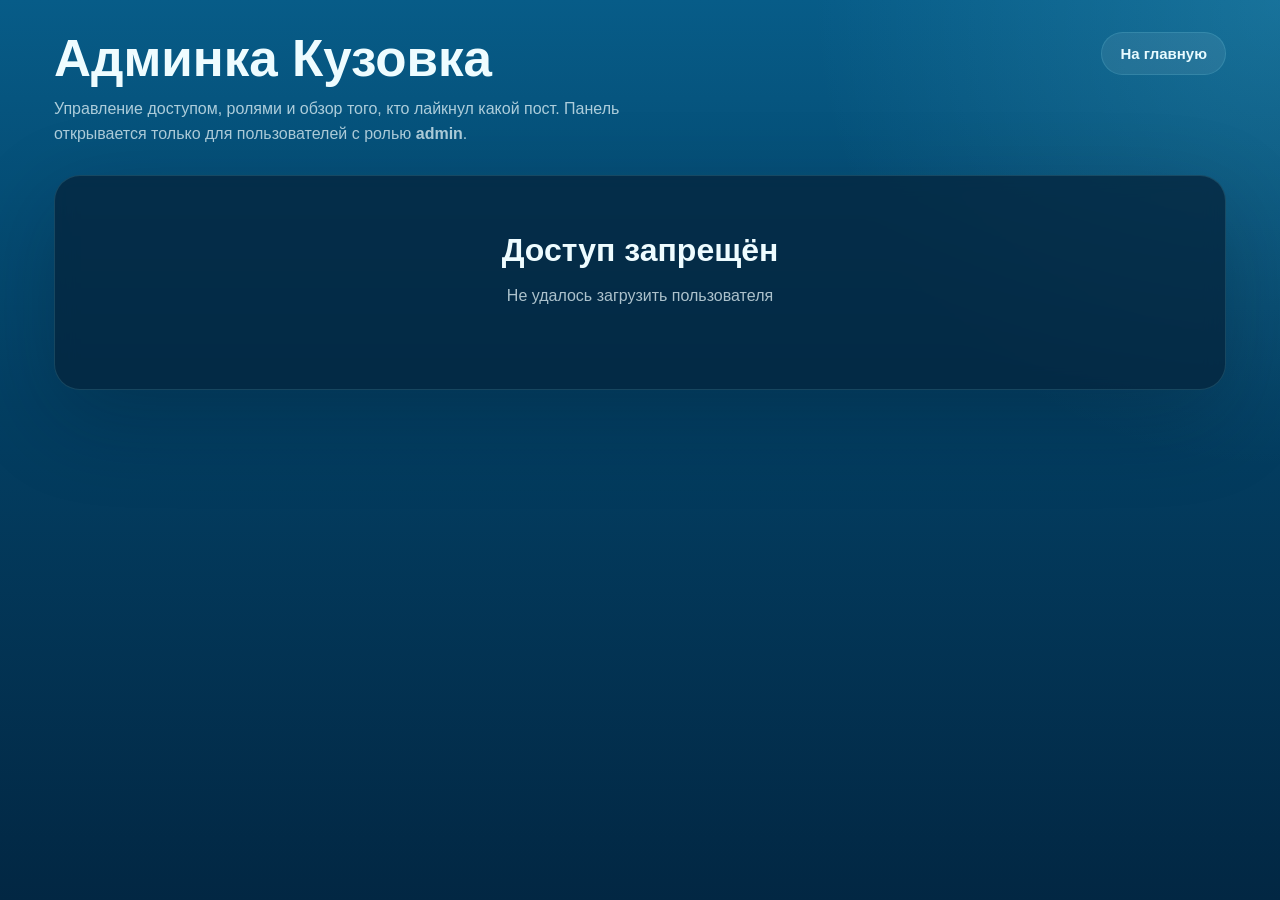
==== static/admin.html @ 2d717d26 "add admin" ====
<!DOCTYPE html>
<html lang="ru">
<head>
    <meta charset="UTF-8">
    <meta name="viewport" content="width=device-width, initial-scale=1.0">
    <title>Кузовок — Админка</title>
    <style>
        * { box-sizing: border-box; margin: 0; padding: 0; }
        body {
            min-height: 100vh;
            font-family: "Trebuchet MS", "Segoe UI", sans-serif;
            background:
                radial-gradient(circle at top right, rgba(112, 232, 255, 0.16), transparent 30%),
                linear-gradient(180deg, #075c88 0%, #033f63 45%, #022743 100%);
            color: #eefcff;
        }
        a { color: inherit; }
        .shell { max-width: 1220px; margin: 0 auto; padding: 32px 24px 56px; }
        .hero {
            display: flex;
            justify-content: space-between;
            align-items: flex-start;
            gap: 20px;
            margin-bottom: 28px;
        }
        .hero-copy h1 { font-size: clamp(2.2rem, 4vw, 3.3rem); line-height: 1.05; margin-bottom: 10px; }
        .hero-copy p { max-width: 640px; color: rgba(238, 252, 255, 0.72); line-height: 1.6; }
        .hero-actions { display: flex; gap: 12px; flex-wrap: wrap; justify-content: flex-end; }
        .chip {
            display: inline-flex;
            align-items: center;
            gap: 8px;
            border-radius: 999px;
            padding: 10px 14px;
            background: rgba(0, 20, 39, 0.28);
            border: 1px solid rgba(140, 237, 255, 0.18);
            color: #c6f7ff;
            font-size: 14px;
        }
        .btn, .btn-link {
            border: none;
            border-radius: 999px;
            padding: 12px 18px;
            font-size: 15px;
            font-weight: 600;
            cursor: pointer;
            transition: transform 0.2s ease, opacity 0.2s ease, background 0.2s ease;
            text-decoration: none;
            display: inline-flex;
            align-items: center;
            justify-content: center;
        }
        .btn:hover, .btn-link:hover { transform: translateY(-1px); }
        .btn:disabled { cursor: default; opacity: 0.6; transform: none; }
        .btn-primary { background: linear-gradient(135deg, #19c7db 0%, #0ea5c2 100%); color: #fff; }
        .btn-secondary { background: rgba(255, 255, 255, 0.08); color: #e8fbff; border: 1px solid rgba(140, 237, 255, 0.14); }
        .btn-danger { background: rgba(255, 106, 106, 0.16); color: #ffd6d6; border: 1px solid rgba(255, 125, 125, 0.3); }
        .btn-link { background: rgba(255, 255, 255, 0.08); color: #e8fbff; border: 1px solid rgba(140, 237, 255, 0.14); }
        .panel {
            background: rgba(4, 36, 61, 0.78);
            border: 1px solid rgba(140, 237, 255, 0.14);
            border-radius: 26px;
            backdrop-filter: blur(10px);
            box-shadow: 0 28px 90px rgba(1, 16, 28, 0.24);
        }
        .state {
            padding: 56px 28px;
            text-align: center;
        }
        .state h2 { font-size: 2rem; margin-bottom: 14px; }
        .state p { max-width: 480px; margin: 0 auto 24px; color: rgba(238, 252, 255, 0.72); line-height: 1.6; }
        .hidden { display: none !important; }
        .notice {
            margin-bottom: 18px;
            padding: 14px 16px;
            border-radius: 16px;
            border: 1px solid rgba(140, 237, 255, 0.16);
            background: rgba(8, 78, 108, 0.3);
            color: #d8fbff;
        }
        .notice.error {
            border-color: rgba(255, 135, 135, 0.34);
            background: rgba(118, 30, 30, 0.26);
            color: #ffd8d8;
        }
        .layout {
            display: grid;
            grid-template-columns: minmax(0, 1.35fr) minmax(320px, 0.85fr);
            gap: 24px;
        }
        .section { padding: 24px; }
        .section-title {
            display: flex;
            justify-content: space-between;
            align-items: center;
            gap: 14px;
            margin-bottom: 18px;
        }
        .section-title h2 { font-size: 1.35rem; }
        .section-title p { color: rgba(238, 252, 255, 0.62); font-size: 14px; }
        .table-wrap { overflow-x: auto; border-radius: 20px; border: 1px solid rgba(140, 237, 255, 0.1); }
        table { width: 100%; border-collapse: collapse; min-width: 760px; }
        th, td { padding: 16px 14px; text-align: left; vertical-align: top; }
        th {
            font-size: 12px;
            text-transform: uppercase;
            letter-spacing: 0.08em;
            color: rgba(238, 252, 255, 0.58);
            background: rgba(255, 255, 255, 0.03);
        }
        tbody tr + tr td { border-top: 1px solid rgba(140, 237, 255, 0.08); }
        .user-meta { color: rgba(238, 252, 255, 0.6); font-size: 13px; margin-top: 6px; }
        .role-pill {
            display: inline-flex;
            align-items: center;
            border-radius: 999px;
            padding: 6px 10px;
            font-size: 12px;
            font-weight: 700;
            letter-spacing: 0.04em;
            text-transform: uppercase;
        }
        .role-pill.admin { background: rgba(159, 124, 255, 0.22); color: #e5dbff; border: 1px solid rgba(176, 151, 255, 0.3); }
        .role-pill.user { background: rgba(25, 199, 219, 0.16); color: #c7fbff; border: 1px solid rgba(140, 237, 255, 0.24); }
        .role-pill.guest { background: rgba(255, 255, 255, 0.08); color: rgba(238, 252, 255, 0.7); border: 1px solid rgba(140, 237, 255, 0.12); }
        .actions { display: flex; flex-wrap: wrap; gap: 10px; }
        .actions .btn { padding: 10px 14px; font-size: 13px; }
        .likes-list { display: grid; gap: 16px; }
        .post-card {
            padding: 18px;
            border-radius: 20px;
            background: rgba(1, 26, 45, 0.42);
            border: 1px solid rgba(140, 237, 255, 0.1);
        }
        .post-card h3 { font-size: 1.08rem; margin-bottom: 6px; }
        .post-meta { color: rgba(238, 252, 255, 0.56); font-size: 13px; margin-bottom: 12px; }
        .post-content {
            color: rgba(238, 252, 255, 0.88);
            line-height: 1.6;
            margin-bottom: 12px;
            white-space: pre-wrap;
        }
        .post-flags { display: flex; gap: 10px; flex-wrap: wrap; margin-bottom: 12px; }
        .flag {
            border-radius: 999px;
            padding: 6px 10px;
            font-size: 12px;
            color: #d7fbff;
            background: rgba(25, 199, 219, 0.12);
            border: 1px solid rgba(140, 237, 255, 0.18);
        }
        .liked-users { display: grid; gap: 8px; }
        .liked-user {
            display: flex;
            justify-content: space-between;
            gap: 12px;
            padding: 10px 12px;
            border-radius: 14px;
            background: rgba(255, 255, 255, 0.04);
            color: #e8fbff;
        }
        .liked-user time { color: rgba(238, 252, 255, 0.54); font-size: 13px; }
        .empty {
            padding: 24px;
            border-radius: 18px;
            border: 1px dashed rgba(140, 237, 255, 0.16);
            color: rgba(238, 252, 255, 0.62);
            text-align: center;
        }
        @media (max-width: 980px) {
            .layout { grid-template-columns: 1fr; }
        }
        @media (max-width: 720px) {
            .shell { padding: 22px 16px 42px; }
            .hero { flex-direction: column; align-items: stretch; }
            .hero-actions { justify-content: flex-start; }
            .section { padding: 18px; }
        }
    </style>
</head>
<body>
    <main class="shell">
        <header class="hero">
            <div class="hero-copy">
                <h1>Админка Кузовка</h1>
                <p>Управление доступом, ролями и обзор того, кто лайкнул какой пост. Панель открывается только для пользователей с ролью <strong>admin</strong>.</p>
            </div>
            <div class="hero-actions">
                <span id="adminIdentity" class="chip hidden"></span>
                <a id="homeLink" class="btn-link" href="/">На главную</a>
                <button id="refreshButton" class="btn btn-secondary hidden" type="button">Обновить</button>
                <button id="logoutButton" class="btn btn-primary hidden" type="button">Выйти</button>
            </div>
        </header>

        <div id="loadingState" class="panel state">
            <h2>Загружаю админку</h2>
            <p>Проверяю авторизацию и подготавливаю данные по пользователям и лайкам.</p>
        </div>

        <div id="authState" class="panel state hidden">
            <h2>Нужна авторизация</h2>
            <p>Сначала войдите в приложение, а затем снова откройте страницу администрирования.</p>
        </div>

        <div id="forbiddenState" class="panel state hidden">
            <h2>Доступ запрещён</h2>
            <p id="forbiddenMessage">доступ только для администратора</p>
        </div>

        <div id="adminState" class="hidden">
            <div id="adminNotice" class="notice hidden"></div>
            <div class="layout">
                <section class="panel section">
                    <div class="section-title">
                        <div>
                            <h2>Все пользователи</h2>
                            <p>Добавляйте доступ, повышайте до admin и снимайте доступ без похода в БД.</p>
                        </div>
                    </div>
                    <div class="table-wrap">
                        <table>
                            <thead>
                                <tr>
                                    <th>Пользователь</th>
                                    <th>Посты</th>
                                    <th>Статус</th>
                                    <th>Действия</th>
                                </tr>
                            </thead>
                            <tbody id="usersTableBody"></tbody>
                        </table>
                    </div>
                </section>

                <section class="panel section">
                    <div class="section-title">
                        <div>
                            <h2>Лайки по постам</h2>
                            <p>Сводка по всем постам, у которых уже есть лайки.</p>
                        </div>
                    </div>
                    <div id="likesList" class="likes-list"></div>
                </section>
            </div>
        </div>
    </main>

    <script>
        const ROLE_USER = "user";
        const ROLE_ADMIN = "admin";
        const ADMIN_DENIED_MESSAGE = "доступ только для администратора";

        let currentUser = null;

        const API_BASE = resolveBasePath();
        const homeHref = buildPath("/");

        document.getElementById("homeLink").href = homeHref;
        document.getElementById("refreshButton").addEventListener("click", () => {
            loadAdminData();
        });
        document.getElementById("logoutButton").addEventListener("click", logout);

        function resolveBasePath() {
            const path = window.location.pathname || "/";
            const suffixes = ["/admin.html", "/admin/", "/admin"];

            for (const suffix of suffixes) {
                if (path === suffix) {
                    return "";
                }
                if (path.endsWith(suffix)) {
                    return path.slice(0, -suffix.length);
                }
            }

            if (path === "/") {
                return "";
            }

            return path.endsWith("/") ? path.slice(0, -1) : path;
        }

        function buildPath(path) {
            return `${API_BASE}${path}`;
        }

        function resolveMediaUrl(url) {
            if (!url) {
                return "";
            }
            if (url.startsWith("http://") || url.startsWith("https://")) {
                return url;
            }
            return `${API_BASE}${url}`;
        }

        function esc(value) {
            const div = document.createElement("div");
            div.textContent = value == null ? "" : String(value);
            return div.innerHTML;
        }

        function fmt(value) {
            if (!value) {
                return "—";
            }
            return new Date(value).toLocaleString("ru-RU", {
                day: "numeric",
                month: "long",
                year: "numeric",
                hour: "2-digit",
                minute: "2-digit"
            });
        }

        function showState(stateId) {
            ["loadingState", "authState", "forbiddenState", "adminState"].forEach((id) => {
                document.getElementById(id).classList.toggle("hidden", id !== stateId);
            });
        }

        function setNotice(message, isError = false) {
            const node = document.getElementById("adminNotice");
            if (!message) {
                node.classList.add("hidden");
                node.classList.remove("error");
                node.textContent = "";
                return;
            }
            node.textContent = message;
            node.classList.remove("hidden");
            node.classList.toggle("error", isError);
        }

        function showAuthState() {
            currentUser = null;
            showState("authState");
            document.getElementById("adminIdentity").classList.add("hidden");
            document.getElementById("refreshButton").classList.add("hidden");
            document.getElementById("logoutButton").classList.add("hidden");
        }

        function showForbiddenState(message) {
            showState("forbiddenState");
            document.getElementById("forbiddenMessage").textContent = message || ADMIN_DENIED_MESSAGE;
            document.getElementById("adminIdentity").classList.add("hidden");
            document.getElementById("refreshButton").classList.add("hidden");
            document.getElementById("logoutButton").classList.add("hidden");
        }

        function showAdminState() {
            showState("adminState");
            document.getElementById("adminIdentity").textContent = `admin: ${currentUser.username}`;
            document.getElementById("adminIdentity").classList.remove("hidden");
            document.getElementById("refreshButton").classList.remove("hidden");
            document.getElementById("logoutButton").classList.remove("hidden");
        }

        async function api(endpoint, options = {}) {
            try {
                const headers = { ...(options.headers || {}) };
                if (!(options.body instanceof FormData)) {
                    headers["Content-Type"] = headers["Content-Type"] || "application/json";
                }

                const response = await fetch(`${API_BASE}/api${endpoint}`, {
                    ...options,
                    headers,
                    credentials: "include"
                });
                const payload = await response.json().catch(() => ({ success: false, message: "Неожиданный ответ сервера" }));
                if (payload && typeof payload === "object") {
                    payload.status = response.status;
                }

                if (response.status === 401) {
                    showAuthState();
                } else if (response.status === 403 && payload.message === ADMIN_DENIED_MESSAGE) {
                    showForbiddenState(payload.message);
                }

                return payload;
            } catch (error) {
                console.error("Admin API request failed", error);
                return { success: false, message: "Ошибка сети" };
            }
        }

        async function logout() {
            await api("/logout", { method: "POST" });
            window.location.href = homeHref;
        }

        async function bootstrap() {
            const meResponse = await api("/me");
            if (!meResponse.success || !meResponse.data) {
                if (meResponse.status === 401) {
                    showAuthState();
                    return;
                }
                showForbiddenState("Не удалось загрузить пользователя");
                return;
            }

            currentUser = meResponse.data;
            if (currentUser.role !== ROLE_ADMIN) {
                showForbiddenState(ADMIN_DENIED_MESSAGE);
                return;
            }

            showAdminState();
            await loadAdminData();
        }

        async function loadAdminData() {
            if (!currentUser || currentUser.role !== ROLE_ADMIN) {
                return;
            }

            setNotice("");
            const [usersResponse, likesResponse] = await Promise.all([
                api("/admin/users"),
                api("/admin/likes")
            ]);

            if (!usersResponse.success || !likesResponse.success) {
                if (usersResponse.status === 401 || likesResponse.status === 401) {
                    showAuthState();
                    return;
                }
                if (usersResponse.status === 403 || likesResponse.status === 403) {
                    showForbiddenState(ADMIN_DENIED_MESSAGE);
                    return;
                }
                setNotice(usersResponse.message || likesResponse.message || "Не удалось загрузить данные админки", true);
                return;
            }

            renderUsers(usersResponse.data || []);
            renderLikes(likesResponse.data || []);
        }

        function roleLabel(user) {
            if (!user.is_allowed) {
                return '<span class="role-pill guest">не разрешён</span>';
            }
            if (user.role === ROLE_ADMIN) {
                return '<span class="role-pill admin">admin</span>';
            }
            return '<span class="role-pill user">user</span>';
        }

        function renderUsers(users) {
            const tbody = document.getElementById("usersTableBody");
            if (!users.length) {
                tbody.innerHTML = '<tr><td colspan="4"><div class="empty">Пользователей пока нет.</div></td></tr>';
                return;
            }

            tbody.innerHTML = users.map((user) => {
                const meta = `<div class="user-meta">id ${user.id} · создан ${fmt(user.created_at)}</div>`;
                const actions = renderUserActions(user);
                return `
                    <tr>
                        <td><strong>${esc(user.username)}</strong>${meta}</td>
                        <td>${user.post_count}</td>
                        <td>${roleLabel(user)}</td>
                        <td><div class="actions">${actions}</div></td>
                    </tr>
                `;
            }).join("");
        }

        function renderUserActions(user) {
            if (!user.is_allowed) {
                return `<button class="btn btn-primary" type="button" onclick="allowUser(${user.id})">Разрешить</button>`;
            }
            if (user.role === ROLE_ADMIN) {
                return `<button class="btn btn-secondary" type="button" onclick="changeRole(${user.id}, '${ROLE_USER}')">Сделать user</button>`;
            }
            return [
                `<button class="btn btn-primary" type="button" onclick="changeRole(${user.id}, '${ROLE_ADMIN}')">Сделать admin</button>`,
                `<button class="btn btn-danger" type="button" onclick="removeAllowedUser(${user.id})">Удалить доступ</button>`
            ].join("");
        }

        function renderLikes(posts) {
            const container = document.getElementById("likesList");
            if (!posts.length) {
                container.innerHTML = '<div class="empty">Пока никто ничего не лайкал.</div>';
                return;
            }

            container.innerHTML = posts.map((post) => {
                const content = post.content ? esc(post.content) : '<span style="color:rgba(238,252,255,0.54);">Пост без текста</span>';
                const flags = [
                    `<span class="flag">Лайков: ${post.like_count}</span>`,
                    post.image_url ? '<span class="flag">Есть картинка</span>' : ''
                ].join("");
                const likedUsers = post.liked_users.map((user) => `
                    <div class="liked-user">
                        <strong>${esc(user.username)}</strong>
                        <time>${fmt(user.liked_at)}</time>
                    </div>
                `).join("");

                return `
                    <article class="post-card">
                        <h3>Пост #${post.post_id} · ${esc(post.author_username)}</h3>
                        <div class="post-meta">${fmt(post.created_at)}</div>
                        <div class="post-content">${content}</div>
                        <div class="post-flags">${flags}</div>
                        <div class="liked-users">${likedUsers}</div>
                    </article>
                `;
            }).join("");
        }

        async function allowUser(userId) {
            await mutateAdminData(`/admin/allowed-users`, "POST", { user_id: Number(userId) }, "Пользователь добавлен в разрешенные");
        }

        async function changeRole(userId, role) {
            const label = role === ROLE_ADMIN ? "Пользователь повышен до admin" : "Администратор понижен до user";
            await mutateAdminData(`/admin/allowed-users/${Number(userId)}/role`, "PATCH", { role }, label);
        }

        async function removeAllowedUser(userId) {
            await mutateAdminData(`/admin/allowed-users/${Number(userId)}`, "DELETE", null, "Доступ пользователя удалён");
        }

        async function mutateAdminData(endpoint, method, payload, successMessage) {
            setNotice("");
            const response = await api(endpoint, {
                method,
                body: payload ? JSON.stringify(payload) : undefined
            });

            if (!response.success) {
                if (response.status !== 401 && response.status !== 403) {
                    setNotice(response.message || "Операция не выполнена", true);
                }
                return;
            }

            setNotice(successMessage);
            await loadAdminData();
        }

        bootstrap();
    </script>
</body>
</html>
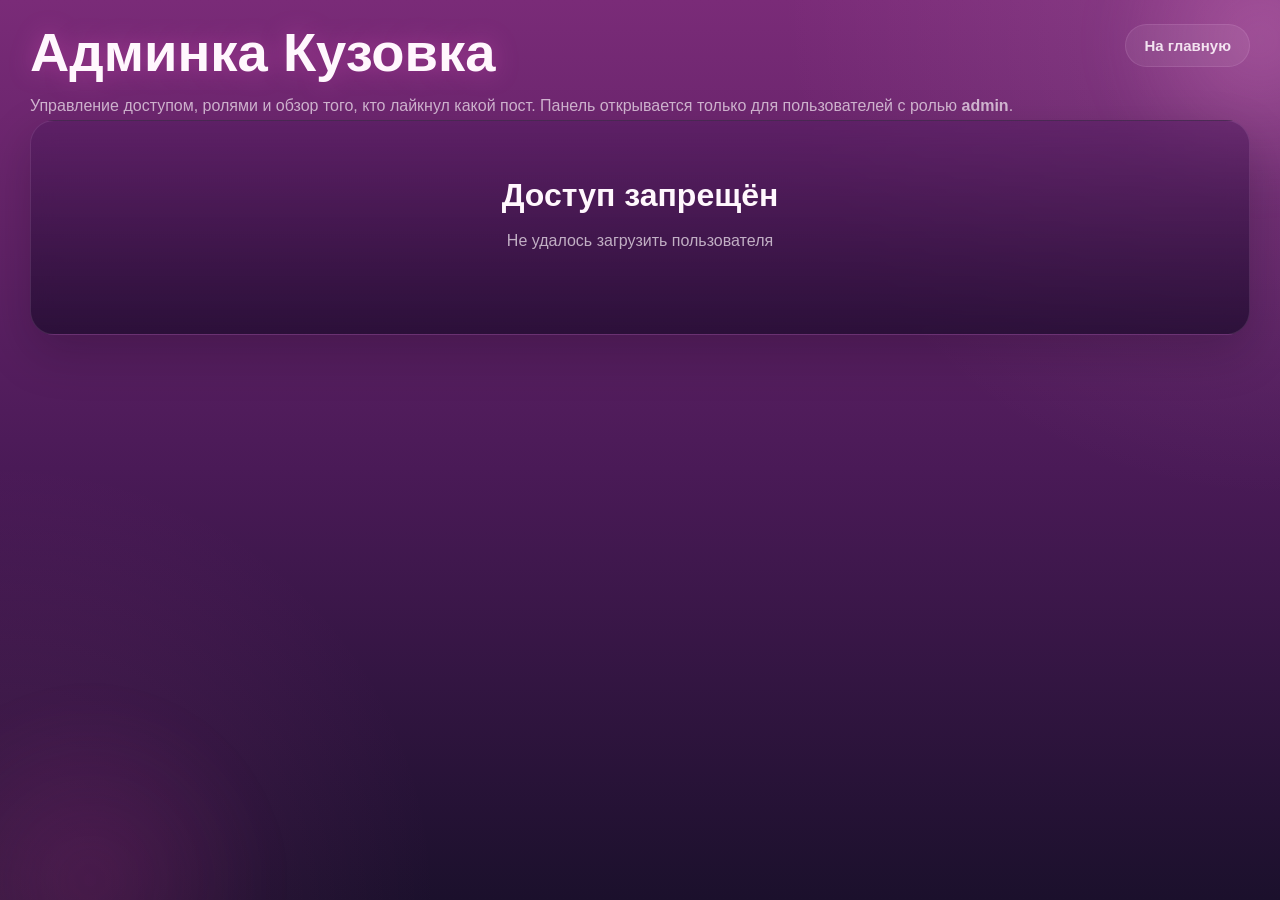
==== commit 0049c6fa: "feat: new colors + refatoring" ====
--- a/static/admin.html
+++ b/static/admin.html
@@ -1,189 +1,69 @@
 <!DOCTYPE html>
-<html lang="ru">
+<html lang="ru" data-page="admin">
 <head>
     <meta charset="UTF-8">
     <meta name="viewport" content="width=device-width, initial-scale=1.0">
     <title>Кузовок — Админка</title>
-    <style>
-        * { box-sizing: border-box; margin: 0; padding: 0; }
-        body {
-            min-height: 100vh;
-            font-family: "Trebuchet MS", "Segoe UI", sans-serif;
-            background:
-                radial-gradient(circle at top right, rgba(112, 232, 255, 0.16), transparent 30%),
-                linear-gradient(180deg, #075c88 0%, #033f63 45%, #022743 100%);
-            color: #eefcff;
-        }
-        a { color: inherit; }
-        .shell { max-width: 1220px; margin: 0 auto; padding: 32px 24px 56px; }
-        .hero {
-            display: flex;
-            justify-content: space-between;
-            align-items: flex-start;
-            gap: 20px;
-            margin-bottom: 28px;
-        }
-        .hero-copy h1 { font-size: clamp(2.2rem, 4vw, 3.3rem); line-height: 1.05; margin-bottom: 10px; }
-        .hero-copy p { max-width: 640px; color: rgba(238, 252, 255, 0.72); line-height: 1.6; }
-        .hero-actions { display: flex; gap: 12px; flex-wrap: wrap; justify-content: flex-end; }
-        .chip {
-            display: inline-flex;
-            align-items: center;
-            gap: 8px;
-            border-radius: 999px;
-            padding: 10px 14px;
-            background: rgba(0, 20, 39, 0.28);
-            border: 1px solid rgba(140, 237, 255, 0.18);
-            color: #c6f7ff;
-            font-size: 14px;
-        }
-        .btn, .btn-link {
-            border: none;
-            border-radius: 999px;
-            padding: 12px 18px;
-            font-size: 15px;
-            font-weight: 600;
-            cursor: pointer;
-            transition: transform 0.2s ease, opacity 0.2s ease, background 0.2s ease;
-            text-decoration: none;
-            display: inline-flex;
-            align-items: center;
-            justify-content: center;
-        }
-        .btn:hover, .btn-link:hover { transform: translateY(-1px); }
-        .btn:disabled { cursor: default; opacity: 0.6; transform: none; }
-        .btn-primary { background: linear-gradient(135deg, #19c7db 0%, #0ea5c2 100%); color: #fff; }
-        .btn-secondary { background: rgba(255, 255, 255, 0.08); color: #e8fbff; border: 1px solid rgba(140, 237, 255, 0.14); }
-        .btn-danger { background: rgba(255, 106, 106, 0.16); color: #ffd6d6; border: 1px solid rgba(255, 125, 125, 0.3); }
-        .btn-link { background: rgba(255, 255, 255, 0.08); color: #e8fbff; border: 1px solid rgba(140, 237, 255, 0.14); }
-        .panel {
-            background: rgba(4, 36, 61, 0.78);
-            border: 1px solid rgba(140, 237, 255, 0.14);
-            border-radius: 26px;
-            backdrop-filter: blur(10px);
-            box-shadow: 0 28px 90px rgba(1, 16, 28, 0.24);
-        }
-        .state {
-            padding: 56px 28px;
-            text-align: center;
-        }
-        .state h2 { font-size: 2rem; margin-bottom: 14px; }
-        .state p { max-width: 480px; margin: 0 auto 24px; color: rgba(238, 252, 255, 0.72); line-height: 1.6; }
-        .hidden { display: none !important; }
-        .notice {
-            margin-bottom: 18px;
-            padding: 14px 16px;
-            border-radius: 16px;
-            border: 1px solid rgba(140, 237, 255, 0.16);
-            background: rgba(8, 78, 108, 0.3);
-            color: #d8fbff;
-        }
-        .notice.error {
-            border-color: rgba(255, 135, 135, 0.34);
-            background: rgba(118, 30, 30, 0.26);
-            color: #ffd8d8;
-        }
-        .layout {
-            display: grid;
-            grid-template-columns: minmax(0, 1.35fr) minmax(320px, 0.85fr);
-            gap: 24px;
-        }
-        .section { padding: 24px; }
-        .section-title {
-            display: flex;
-            justify-content: space-between;
-            align-items: center;
-            gap: 14px;
-            margin-bottom: 18px;
-        }
-        .section-title h2 { font-size: 1.35rem; }
-        .section-title p { color: rgba(238, 252, 255, 0.62); font-size: 14px; }
-        .table-wrap { overflow-x: auto; border-radius: 20px; border: 1px solid rgba(140, 237, 255, 0.1); }
-        table { width: 100%; border-collapse: collapse; min-width: 760px; }
-        th, td { padding: 16px 14px; text-align: left; vertical-align: top; }
-        th {
-            font-size: 12px;
-            text-transform: uppercase;
-            letter-spacing: 0.08em;
-            color: rgba(238, 252, 255, 0.58);
-            background: rgba(255, 255, 255, 0.03);
-        }
-        tbody tr + tr td { border-top: 1px solid rgba(140, 237, 255, 0.08); }
-        .user-meta { color: rgba(238, 252, 255, 0.6); font-size: 13px; margin-top: 6px; }
-        .role-pill {
-            display: inline-flex;
-            align-items: center;
-            border-radius: 999px;
-            padding: 6px 10px;
-            font-size: 12px;
-            font-weight: 700;
-            letter-spacing: 0.04em;
-            text-transform: uppercase;
-        }
-        .role-pill.admin { background: rgba(159, 124, 255, 0.22); color: #e5dbff; border: 1px solid rgba(176, 151, 255, 0.3); }
-        .role-pill.user { background: rgba(25, 199, 219, 0.16); color: #c7fbff; border: 1px solid rgba(140, 237, 255, 0.24); }
-        .role-pill.guest { background: rgba(255, 255, 255, 0.08); color: rgba(238, 252, 255, 0.7); border: 1px solid rgba(140, 237, 255, 0.12); }
-        .actions { display: flex; flex-wrap: wrap; gap: 10px; }
-        .actions .btn { padding: 10px 14px; font-size: 13px; }
-        .likes-list { display: grid; gap: 16px; }
-        .post-card {
-            padding: 18px;
-            border-radius: 20px;
-            background: rgba(1, 26, 45, 0.42);
-            border: 1px solid rgba(140, 237, 255, 0.1);
-        }
-        .post-card h3 { font-size: 1.08rem; margin-bottom: 6px; }
-        .post-meta { color: rgba(238, 252, 255, 0.56); font-size: 13px; margin-bottom: 12px; }
-        .post-content {
-            color: rgba(238, 252, 255, 0.88);
-            line-height: 1.6;
-            margin-bottom: 12px;
-            white-space: pre-wrap;
-        }
-        .post-flags { display: flex; gap: 10px; flex-wrap: wrap; margin-bottom: 12px; }
-        .flag {
-            border-radius: 999px;
-            padding: 6px 10px;
-            font-size: 12px;
-            color: #d7fbff;
-            background: rgba(25, 199, 219, 0.12);
-            border: 1px solid rgba(140, 237, 255, 0.18);
-        }
-        .liked-users { display: grid; gap: 8px; }
-        .liked-user {
-            display: flex;
-            justify-content: space-between;
-            gap: 12px;
-            padding: 10px 12px;
-            border-radius: 14px;
-            background: rgba(255, 255, 255, 0.04);
-            color: #e8fbff;
-        }
-        .liked-user time { color: rgba(238, 252, 255, 0.54); font-size: 13px; }
-        .empty {
-            padding: 24px;
-            border-radius: 18px;
-            border: 1px dashed rgba(140, 237, 255, 0.16);
-            color: rgba(238, 252, 255, 0.62);
-            text-align: center;
-        }
-        @media (max-width: 980px) {
-            .layout { grid-template-columns: 1fr; }
-        }
-        @media (max-width: 720px) {
-            .shell { padding: 22px 16px 42px; }
-            .hero { flex-direction: column; align-items: stretch; }
-            .hero-actions { justify-content: flex-start; }
-            .section { padding: 18px; }
-        }
-    </style>
+    <script>
+        (function (window, document) {
+            const page = document.documentElement.dataset.page;
+            const path = window.location.pathname || "/";
+
+            function trimSuffixes(suffixes) {
+                for (const suffix of suffixes) {
+                    if (path === suffix) {
+                        return "";
+                    }
+                    if (path.endsWith(suffix)) {
+                        return path.slice(0, -suffix.length);
+                    }
+                }
+                if (path === "/") {
+                    return "";
+                }
+                return path.endsWith("/") ? path.slice(0, -1) : path;
+            }
+
+            let basePath = "";
+            if (page === "profile") {
+                basePath = trimSuffixes(["/static/profile.html", "/profile.html", "/profile/", "/profile"]);
+            } else if (page === "admin") {
+                basePath = trimSuffixes(["/static/admin.html", "/admin.html", "/admin/", "/admin"]);
+            } else if (page === "user") {
+                const match = path.match(/\/user\/[^/]+\/?$/);
+                basePath = match ? path.slice(0, -match[0].length) : trimSuffixes(["/static/user.html", "/user.html"]);
+            } else {
+                basePath = trimSuffixes(["/static/index.html", "/index.html", "/index.php"]);
+            }
+
+            window.__KUZOVOK_BASE_PATH__ = basePath;
+
+            const link = document.createElement("link");
+            link.rel = "stylesheet";
+            link.href = `${basePath}/static/app.css`;
+            document.head.appendChild(link);
+
+            window.__loadKuzovokScripts__ = function (scripts) {
+                return scripts.reduce((promise, scriptName) => {
+                    return promise.then(() => new Promise((resolve, reject) => {
+                        const script = document.createElement("script");
+                        script.src = `${basePath}/static/${scriptName}`;
+                        script.async = false;
+                        script.onload = resolve;
+                        script.onerror = reject;
+                        document.body.appendChild(script);
+                    }));
+                }, Promise.resolve());
+            };
+        })(window, document);
+    </script>
 </head>
 <body>
-    <main class="shell">
+    <main class="page-shell admin-shell">
         <header class="hero">
             <div class="hero-copy">
-                <h1>Админка Кузовка</h1>
-                <p>Управление доступом, ролями и обзор того, кто лайкнул какой пост. Панель открывается только для пользователей с ролью <strong>admin</strong>.</p>
+                <h1 class="page-title">Админка Кузовка</h1>
+                <p class="page-subtitle">Управление доступом, ролями и обзор того, кто лайкнул какой пост. Панель открывается только для пользователей с ролью <strong>admin</strong>.</p>
             </div>
             <div class="hero-actions">
                 <span id="adminIdentity" class="chip hidden"></span>
@@ -208,9 +88,9 @@
             <p id="forbiddenMessage">доступ только для администратора</p>
         </div>
 
-        <div id="adminState" class="hidden">
+        <section id="adminState" class="hidden">
             <div id="adminNotice" class="notice hidden"></div>
-            <div class="layout">
+            <div class="layout-grid">
                 <section class="panel section">
                     <div class="section-title">
                         <div>
@@ -243,313 +123,11 @@
                     <div id="likesList" class="likes-list"></div>
                 </section>
             </div>
-        </div>
+        </section>
     </main>
 
     <script>
-        const ROLE_USER = "user";
-        const ROLE_ADMIN = "admin";
-        const ADMIN_DENIED_MESSAGE = "доступ только для администратора";
-
-        let currentUser = null;
-
-        const API_BASE = resolveBasePath();
-        const homeHref = buildPath("/");
-
-        document.getElementById("homeLink").href = homeHref;
-        document.getElementById("refreshButton").addEventListener("click", () => {
-            loadAdminData();
-        });
-        document.getElementById("logoutButton").addEventListener("click", logout);
-
-        function resolveBasePath() {
-            const path = window.location.pathname || "/";
-            const suffixes = ["/admin.html", "/admin/", "/admin"];
-
-            for (const suffix of suffixes) {
-                if (path === suffix) {
-                    return "";
-                }
-                if (path.endsWith(suffix)) {
-                    return path.slice(0, -suffix.length);
-                }
-            }
-
-            if (path === "/") {
-                return "";
-            }
-
-            return path.endsWith("/") ? path.slice(0, -1) : path;
-        }
-
-        function buildPath(path) {
-            return `${API_BASE}${path}`;
-        }
-
-        function resolveMediaUrl(url) {
-            if (!url) {
-                return "";
-            }
-            if (url.startsWith("http://") || url.startsWith("https://")) {
-                return url;
-            }
-            return `${API_BASE}${url}`;
-        }
-
-        function esc(value) {
-            const div = document.createElement("div");
-            div.textContent = value == null ? "" : String(value);
-            return div.innerHTML;
-        }
-
-        function fmt(value) {
-            if (!value) {
-                return "—";
-            }
-            return new Date(value).toLocaleString("ru-RU", {
-                day: "numeric",
-                month: "long",
-                year: "numeric",
-                hour: "2-digit",
-                minute: "2-digit"
-            });
-        }
-
-        function showState(stateId) {
-            ["loadingState", "authState", "forbiddenState", "adminState"].forEach((id) => {
-                document.getElementById(id).classList.toggle("hidden", id !== stateId);
-            });
-        }
-
-        function setNotice(message, isError = false) {
-            const node = document.getElementById("adminNotice");
-            if (!message) {
-                node.classList.add("hidden");
-                node.classList.remove("error");
-                node.textContent = "";
-                return;
-            }
-            node.textContent = message;
-            node.classList.remove("hidden");
-            node.classList.toggle("error", isError);
-        }
-
-        function showAuthState() {
-            currentUser = null;
-            showState("authState");
-            document.getElementById("adminIdentity").classList.add("hidden");
-            document.getElementById("refreshButton").classList.add("hidden");
-            document.getElementById("logoutButton").classList.add("hidden");
-        }
-
-        function showForbiddenState(message) {
-            showState("forbiddenState");
-            document.getElementById("forbiddenMessage").textContent = message || ADMIN_DENIED_MESSAGE;
-            document.getElementById("adminIdentity").classList.add("hidden");
-            document.getElementById("refreshButton").classList.add("hidden");
-            document.getElementById("logoutButton").classList.add("hidden");
-        }
-
-        function showAdminState() {
-            showState("adminState");
-            document.getElementById("adminIdentity").textContent = `admin: ${currentUser.username}`;
-            document.getElementById("adminIdentity").classList.remove("hidden");
-            document.getElementById("refreshButton").classList.remove("hidden");
-            document.getElementById("logoutButton").classList.remove("hidden");
-        }
-
-        async function api(endpoint, options = {}) {
-            try {
-                const headers = { ...(options.headers || {}) };
-                if (!(options.body instanceof FormData)) {
-                    headers["Content-Type"] = headers["Content-Type"] || "application/json";
-                }
-
-                const response = await fetch(`${API_BASE}/api${endpoint}`, {
-                    ...options,
-                    headers,
-                    credentials: "include"
-                });
-                const payload = await response.json().catch(() => ({ success: false, message: "Неожиданный ответ сервера" }));
-                if (payload && typeof payload === "object") {
-                    payload.status = response.status;
-                }
-
-                if (response.status === 401) {
-                    showAuthState();
-                } else if (response.status === 403 && payload.message === ADMIN_DENIED_MESSAGE) {
-                    showForbiddenState(payload.message);
-                }
-
-                return payload;
-            } catch (error) {
-                console.error("Admin API request failed", error);
-                return { success: false, message: "Ошибка сети" };
-            }
-        }
-
-        async function logout() {
-            await api("/logout", { method: "POST" });
-            window.location.href = homeHref;
-        }
-
-        async function bootstrap() {
-            const meResponse = await api("/me");
-            if (!meResponse.success || !meResponse.data) {
-                if (meResponse.status === 401) {
-                    showAuthState();
-                    return;
-                }
-                showForbiddenState("Не удалось загрузить пользователя");
-                return;
-            }
-
-            currentUser = meResponse.data;
-            if (currentUser.role !== ROLE_ADMIN) {
-                showForbiddenState(ADMIN_DENIED_MESSAGE);
-                return;
-            }
-
-            showAdminState();
-            await loadAdminData();
-        }
-
-        async function loadAdminData() {
-            if (!currentUser || currentUser.role !== ROLE_ADMIN) {
-                return;
-            }
-
-            setNotice("");
-            const [usersResponse, likesResponse] = await Promise.all([
-                api("/admin/users"),
-                api("/admin/likes")
-            ]);
-
-            if (!usersResponse.success || !likesResponse.success) {
-                if (usersResponse.status === 401 || likesResponse.status === 401) {
-                    showAuthState();
-                    return;
-                }
-                if (usersResponse.status === 403 || likesResponse.status === 403) {
-                    showForbiddenState(ADMIN_DENIED_MESSAGE);
-                    return;
-                }
-                setNotice(usersResponse.message || likesResponse.message || "Не удалось загрузить данные админки", true);
-                return;
-            }
-
-            renderUsers(usersResponse.data || []);
-            renderLikes(likesResponse.data || []);
-        }
-
-        function roleLabel(user) {
-            if (!user.is_allowed) {
-                return '<span class="role-pill guest">не разрешён</span>';
-            }
-            if (user.role === ROLE_ADMIN) {
-                return '<span class="role-pill admin">admin</span>';
-            }
-            return '<span class="role-pill user">user</span>';
-        }
-
-        function renderUsers(users) {
-            const tbody = document.getElementById("usersTableBody");
-            if (!users.length) {
-                tbody.innerHTML = '<tr><td colspan="4"><div class="empty">Пользователей пока нет.</div></td></tr>';
-                return;
-            }
-
-            tbody.innerHTML = users.map((user) => {
-                const meta = `<div class="user-meta">id ${user.id} · создан ${fmt(user.created_at)}</div>`;
-                const actions = renderUserActions(user);
-                return `
-                    <tr>
-                        <td><strong>${esc(user.username)}</strong>${meta}</td>
-                        <td>${user.post_count}</td>
-                        <td>${roleLabel(user)}</td>
-                        <td><div class="actions">${actions}</div></td>
-                    </tr>
-                `;
-            }).join("");
-        }
-
-        function renderUserActions(user) {
-            if (!user.is_allowed) {
-                return `<button class="btn btn-primary" type="button" onclick="allowUser(${user.id})">Разрешить</button>`;
-            }
-            if (user.role === ROLE_ADMIN) {
-                return `<button class="btn btn-secondary" type="button" onclick="changeRole(${user.id}, '${ROLE_USER}')">Сделать user</button>`;
-            }
-            return [
-                `<button class="btn btn-primary" type="button" onclick="changeRole(${user.id}, '${ROLE_ADMIN}')">Сделать admin</button>`,
-                `<button class="btn btn-danger" type="button" onclick="removeAllowedUser(${user.id})">Удалить доступ</button>`
-            ].join("");
-        }
-
-        function renderLikes(posts) {
-            const container = document.getElementById("likesList");
-            if (!posts.length) {
-                container.innerHTML = '<div class="empty">Пока никто ничего не лайкал.</div>';
-                return;
-            }
-
-            container.innerHTML = posts.map((post) => {
-                const content = post.content ? esc(post.content) : '<span style="color:rgba(238,252,255,0.54);">Пост без текста</span>';
-                const flags = [
-                    `<span class="flag">Лайков: ${post.like_count}</span>`,
-                    post.image_url ? '<span class="flag">Есть картинка</span>' : ''
-                ].join("");
-                const likedUsers = post.liked_users.map((user) => `
-                    <div class="liked-user">
-                        <strong>${esc(user.username)}</strong>
-                        <time>${fmt(user.liked_at)}</time>
-                    </div>
-                `).join("");
-
-                return `
-                    <article class="post-card">
-                        <h3>Пост #${post.post_id} · ${esc(post.author_username)}</h3>
-                        <div class="post-meta">${fmt(post.created_at)}</div>
-                        <div class="post-content">${content}</div>
-                        <div class="post-flags">${flags}</div>
-                        <div class="liked-users">${likedUsers}</div>
-                    </article>
-                `;
-            }).join("");
-        }
-
-        async function allowUser(userId) {
-            await mutateAdminData(`/admin/allowed-users`, "POST", { user_id: Number(userId) }, "Пользователь добавлен в разрешенные");
-        }
-
-        async function changeRole(userId, role) {
-            const label = role === ROLE_ADMIN ? "Пользователь повышен до admin" : "Администратор понижен до user";
-            await mutateAdminData(`/admin/allowed-users/${Number(userId)}/role`, "PATCH", { role }, label);
-        }
-
-        async function removeAllowedUser(userId) {
-            await mutateAdminData(`/admin/allowed-users/${Number(userId)}`, "DELETE", null, "Доступ пользователя удалён");
-        }
-
-        async function mutateAdminData(endpoint, method, payload, successMessage) {
-            setNotice("");
-            const response = await api(endpoint, {
-                method,
-                body: payload ? JSON.stringify(payload) : undefined
-            });
-
-            if (!response.success) {
-                if (response.status !== 401 && response.status !== 403) {
-                    setNotice(response.message || "Операция не выполнена", true);
-                }
-                return;
-            }
-
-            setNotice(successMessage);
-            await loadAdminData();
-        }
-
-        bootstrap();
+        window.__loadKuzovokScripts__(["shared.js", "admin.js"]);
     </script>
 </body>
 </html>
